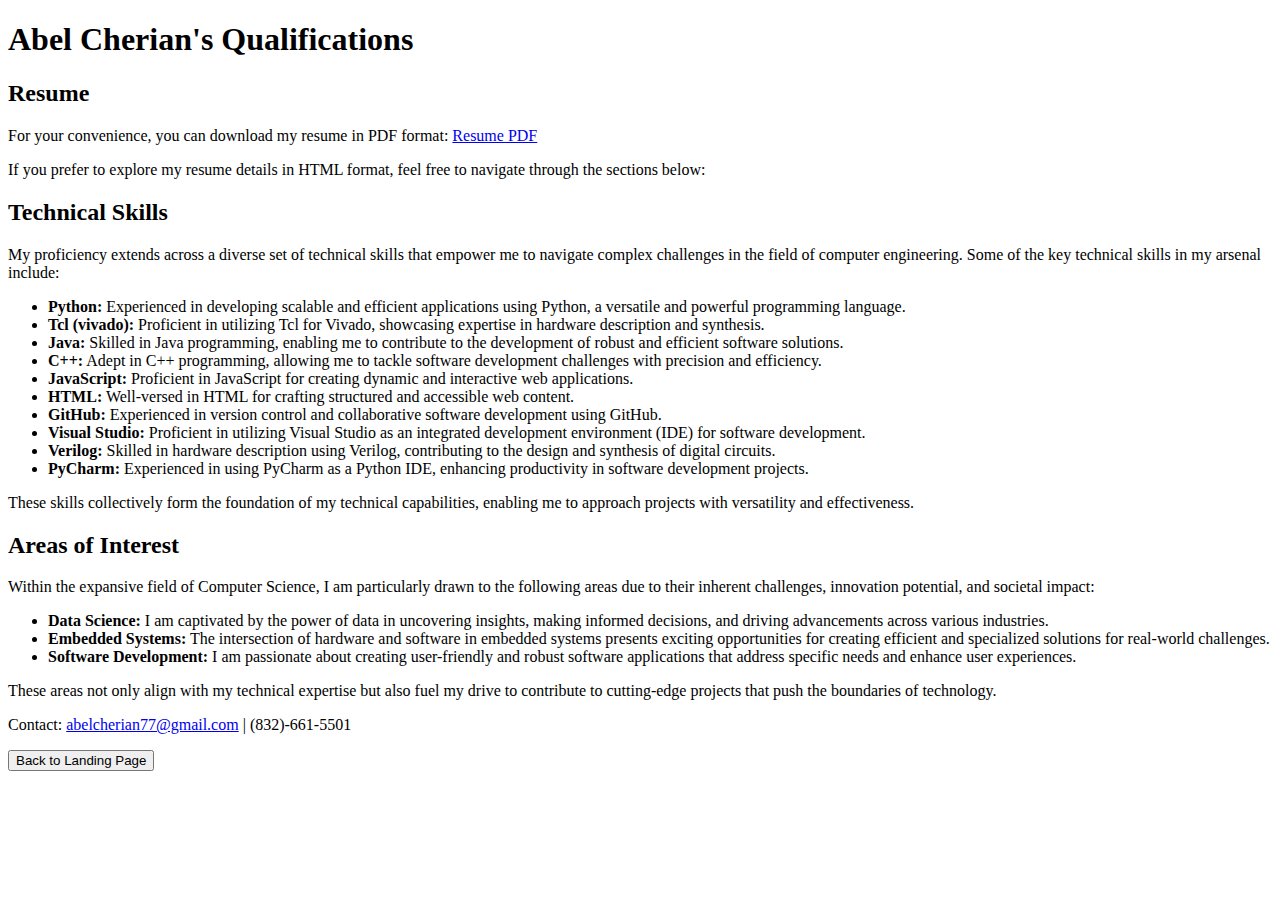
==== qualifications.html @ 081820ed "." ====
<!DOCTYPE html>
<html lang="en">
<head>
  <meta charset="UTF-8">
  <meta name="viewport" content="width=device-width, initial-scale=1.0">
  <link rel="stylesheet" href="style1.css" id="mainStyleSheet">
  <title>Abel Cherian - Qualifications</title>
</head>
<body>

    <header>
        <h1>Abel Cherian's Qualifications</h1>
      </header>

<main>
    <section>
        <h2>Resume</h2>
        <p>For your convenience, you can download my resume in PDF format: <a href="ResumeAbelO.pdf" target="_blank">Resume PDF</a></p>
        <p>If you prefer to explore my resume details in HTML format, feel free to navigate through the sections below:</p>
        <!-- Include detailed HTML resume content here if desired -->
      </section>

  <section>
    <h2>Technical Skills</h2>
    <p>My proficiency extends across a diverse set of technical skills that empower me to navigate complex challenges in the field of computer engineering. Some of the key technical skills in my arsenal include:</p>
    <ul>
      <li><strong>Python:</strong> Experienced in developing scalable and efficient applications using Python, a versatile and powerful programming language.</li>
      <li><strong>Tcl (vivado):</strong> Proficient in utilizing Tcl for Vivado, showcasing expertise in hardware description and synthesis.</li>
      <li><strong>Java:</strong> Skilled in Java programming, enabling me to contribute to the development of robust and efficient software solutions.</li>
      <li><strong>C++:</strong> Adept in C++ programming, allowing me to tackle software development challenges with precision and efficiency.</li>
      <li><strong>JavaScript:</strong> Proficient in JavaScript for creating dynamic and interactive web applications.</li>
      <li><strong>HTML:</strong> Well-versed in HTML for crafting structured and accessible web content.</li>
      <li><strong>GitHub:</strong> Experienced in version control and collaborative software development using GitHub.</li>
      <li><strong>Visual Studio:</strong> Proficient in utilizing Visual Studio as an integrated development environment (IDE) for software development.</li>
      <li><strong>Verilog:</strong> Skilled in hardware description using Verilog, contributing to the design and synthesis of digital circuits.</li>
      <li><strong>PyCharm:</strong> Experienced in using PyCharm as a Python IDE, enhancing productivity in software development projects.</li>
    </ul>
    <p>These skills collectively form the foundation of my technical capabilities, enabling me to approach projects with versatility and effectiveness.</p>
  </section>

  <section>
    <h2>Areas of Interest</h2>
    <p>Within the expansive field of Computer Science, I am particularly drawn to the following areas due to their inherent challenges, innovation potential, and societal impact:</p>
    <ul>
      <li><strong>Data Science:</strong> I am captivated by the power of data in uncovering insights, making informed decisions, and driving advancements across various industries.</li>
      <li><strong>Embedded Systems:</strong> The intersection of hardware and software in embedded systems presents exciting opportunities for creating efficient and specialized solutions for real-world challenges.</li>
      <li><strong>Software Development:</strong> I am passionate about creating user-friendly and robust software applications that address specific needs and enhance user experiences.</li>
    </ul>
    <p>These areas not only align with my technical expertise but also fuel my drive to contribute to cutting-edge projects that push the boundaries of technology.</p>
  </section>

  <!-- Add more sections as needed -->

</main>

<footer>
    <p>Contact: <a href="mailto:abelcherian77@gmail.com">abelcherian77@gmail.com</a> | (832)-661-5501</p>
  </footer>
<script src="toggle-style.js"></script>
<button onclick="window.location.href='index.html'">Back to Landing Page</button>
</body>
</html>
---- style1.css ----
/* Completely different styles with red, black, and green colors */

body {
    background-color: #1b1b1b;
    color: #ffffff;
    font-family: 'Roboto', sans-serif;
  }
  
  header {
    background-color: #ff3333;
    padding: 20px;
    text-align: center;
  }
  
  nav {
    background-color: #1b1b1b;
  }
  
  nav a {
    color: #ffffff;
    text-decoration: none;
    padding: 10px 15px;
    display: inline-block;
  }
  
  main {
    padding: 20px;
  }
  
  footer {
    background-color: #4caf50;
    color: #ffffff;
    padding: 10px;
    text-align: center;
  }
  
  a {
    color: #ff3333;
  }
  
  a:hover {
    text-decoration: underline;
  }
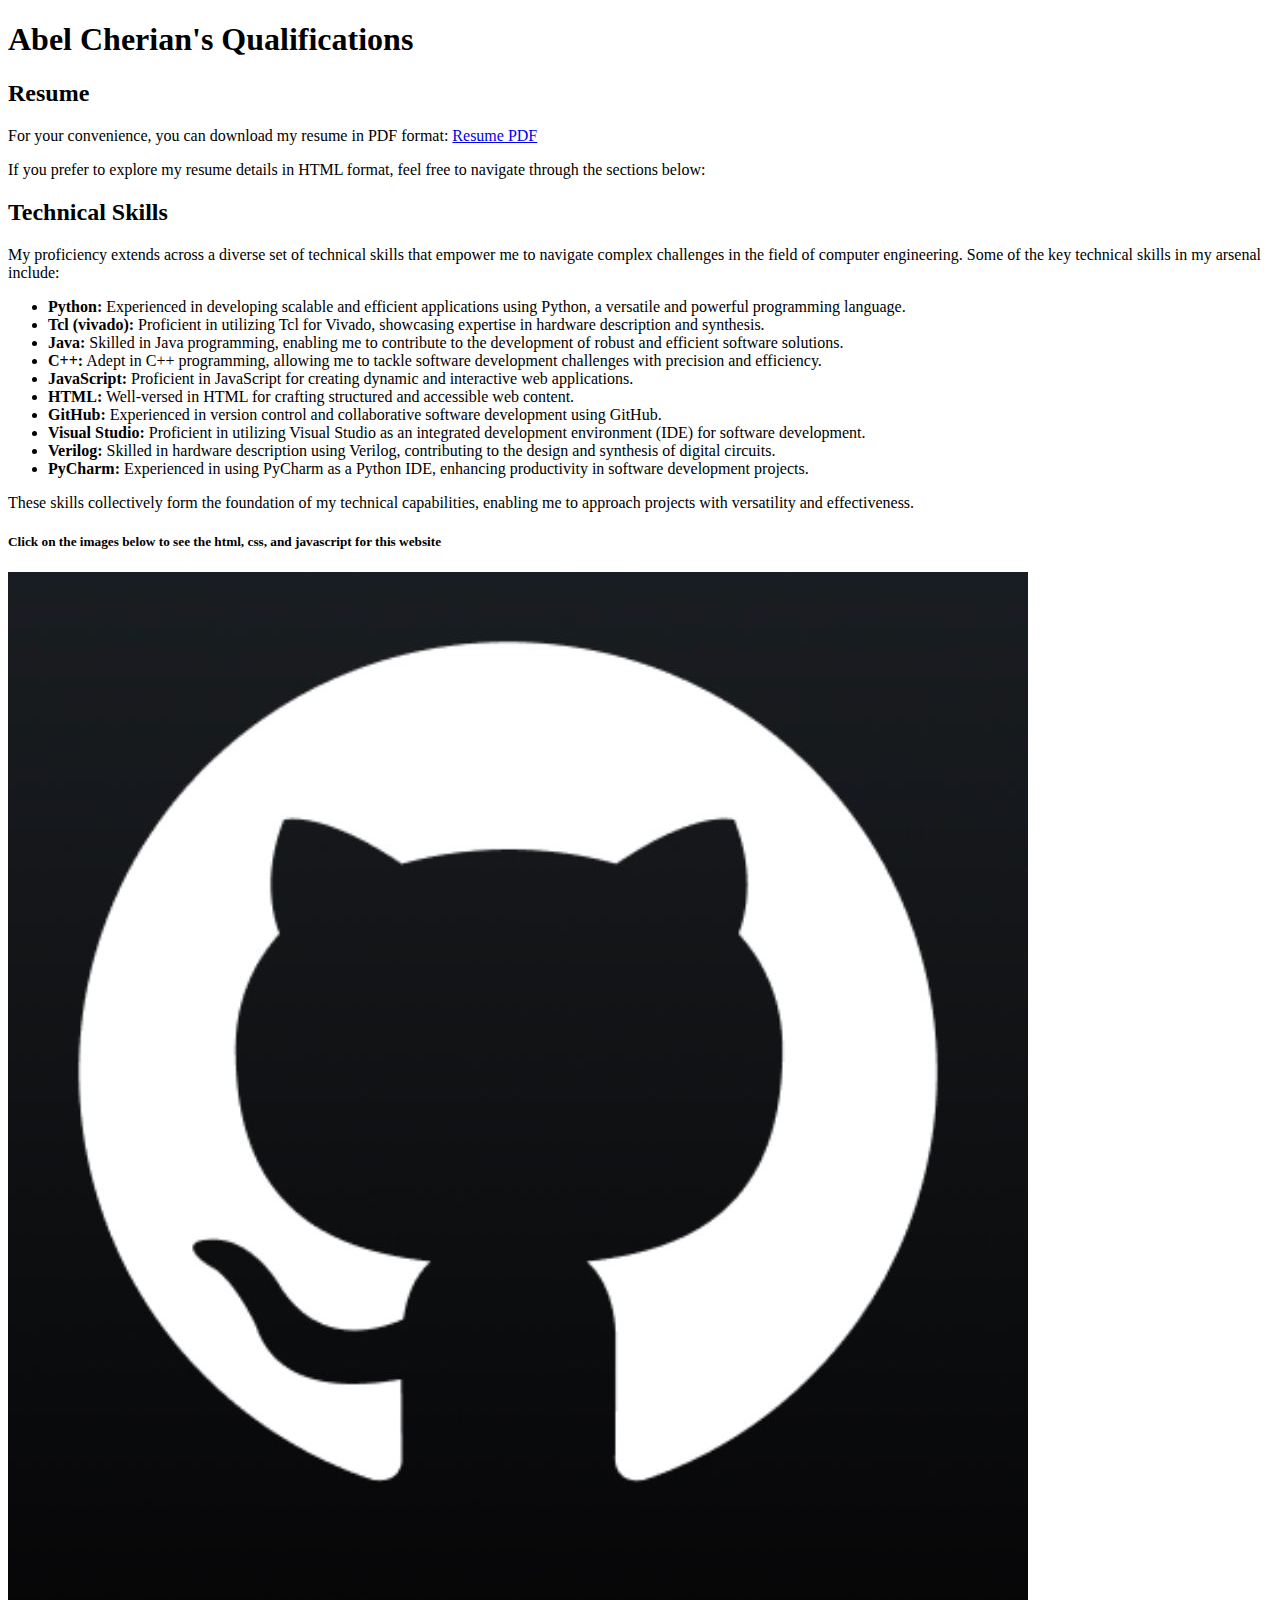
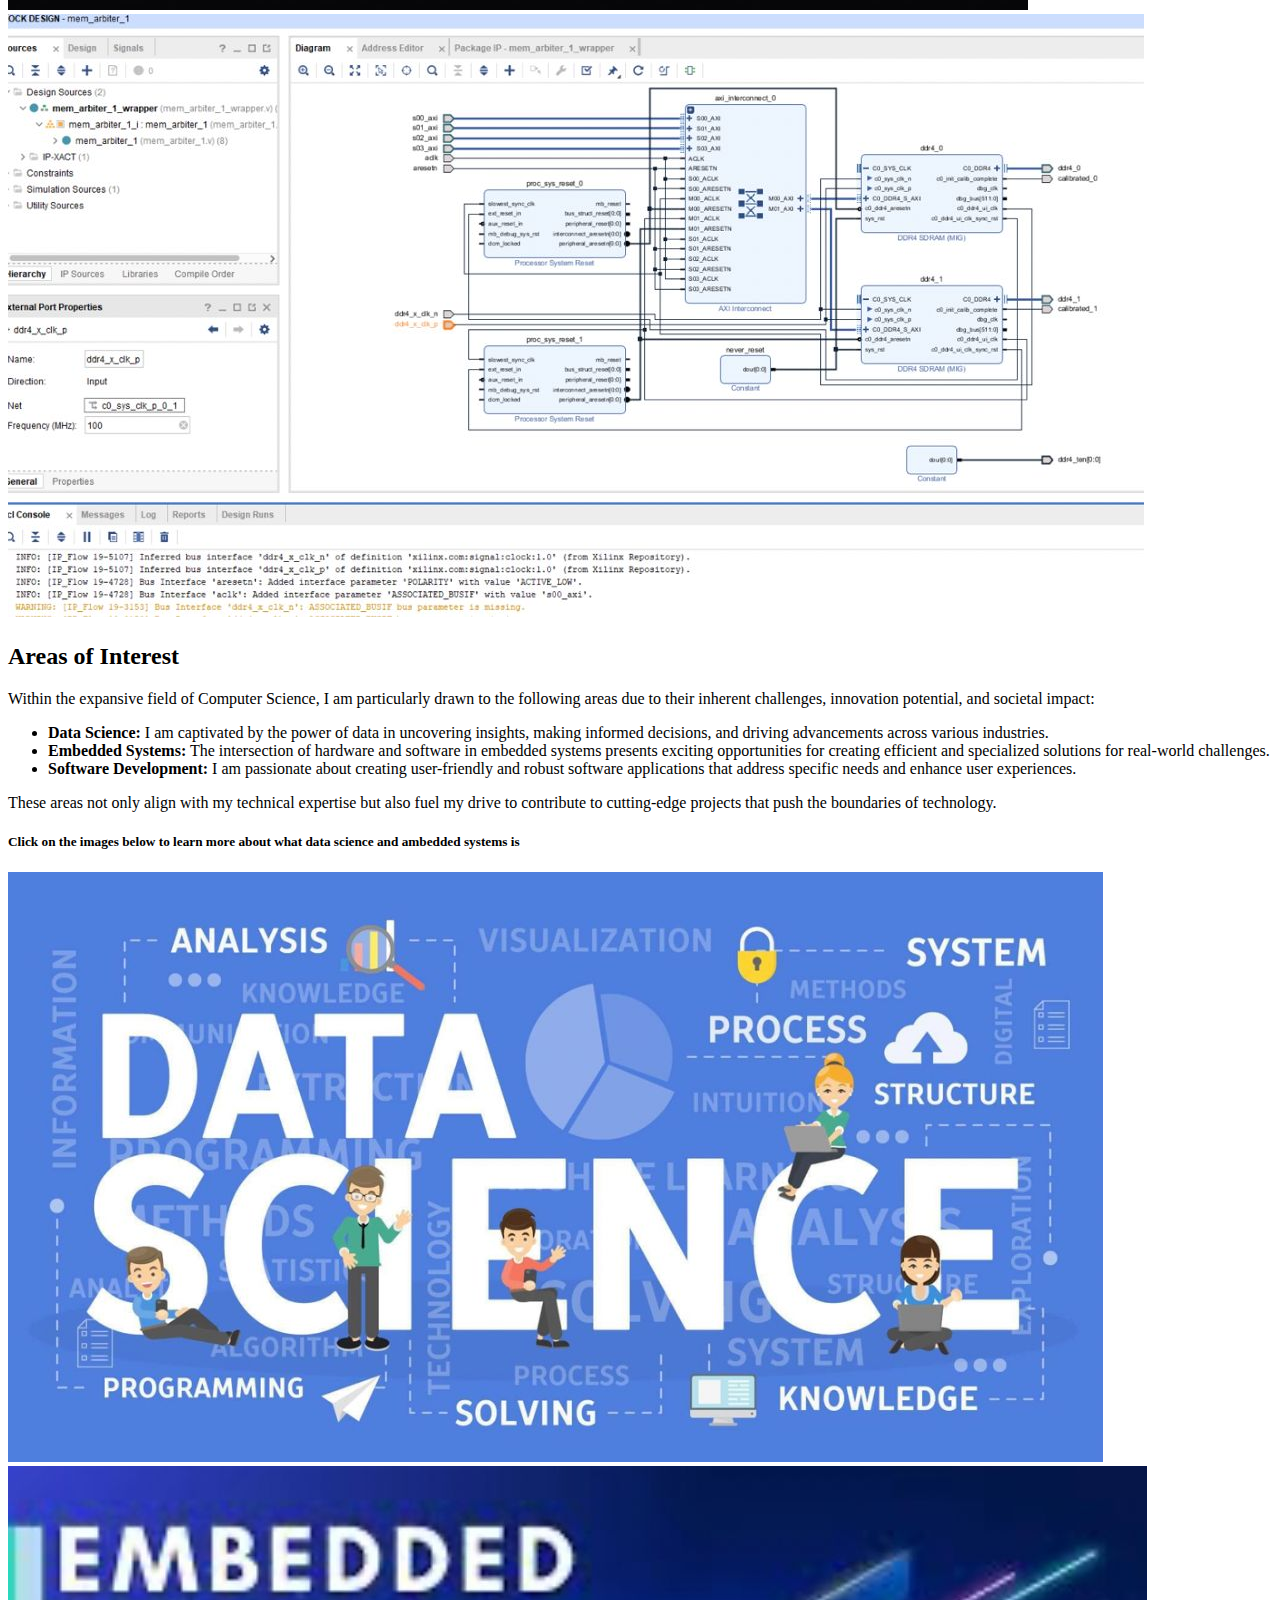
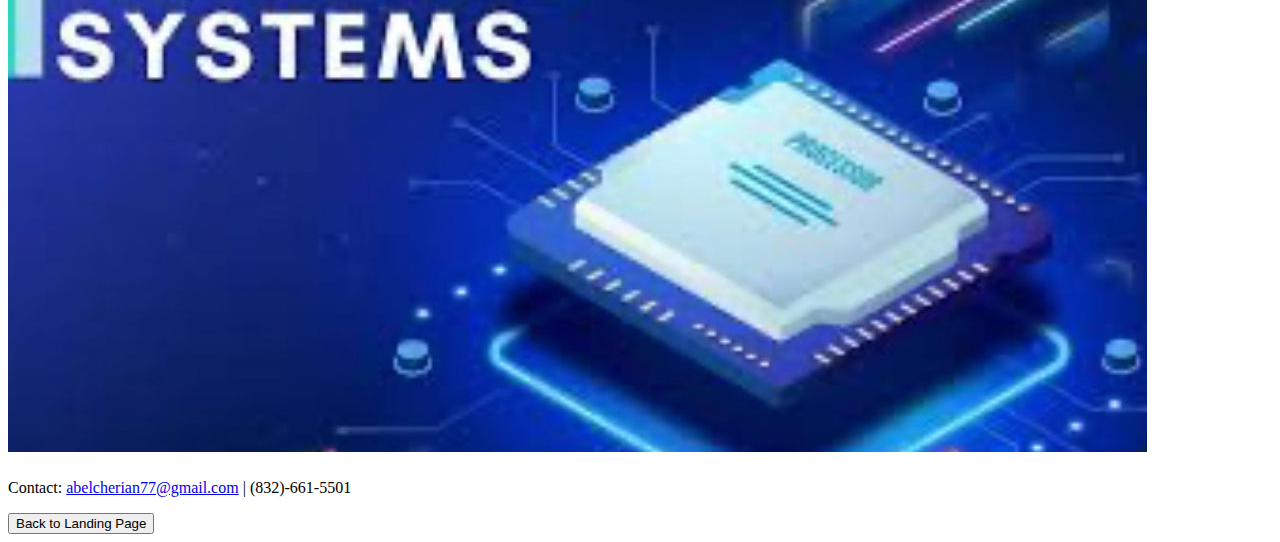
==== commit 39b6c96a: "." ====
--- a/qualifications.html
+++ b/qualifications.html
@@ -15,7 +15,7 @@
 <main>
     <section>
         <h2>Resume</h2>
-        <p>For your convenience, you can download my resume in PDF format: <a href="ResumeAbelO.pdf" target="_blank">Resume PDF</a></p>
+        <p>For your convenience, you can download my resume in PDF format: <a href=".\ResumeAbel.pdf" target="_blank">Resume PDF</a></p>
         <p>If you prefer to explore my resume details in HTML format, feel free to navigate through the sections below:</p>
         <!-- Include detailed HTML resume content here if desired -->
       </section>
@@ -36,6 +36,14 @@
       <li><strong>PyCharm:</strong> Experienced in using PyCharm as a Python IDE, enhancing productivity in software development projects.</li>
     </ul>
     <p>These skills collectively form the foundation of my technical capabilities, enabling me to approach projects with versatility and effectiveness.</p>
+    <section class="image-section">
+   
+      <h5>Click on the images below to see the html, css, and javascript for this website<h5>
+    <div class="image-container">
+      <a href="https://github.com/csce-315-331-2024a/project-1-abelcherian77.git"><img src=".\git.jpeg" alt="Image 11"></a>
+      <img src=".\tcl.jpeg" alt="Image 12">
+  </div>
+</section>
   </section>
 
   <section>
@@ -47,6 +55,14 @@
       <li><strong>Software Development:</strong> I am passionate about creating user-friendly and robust software applications that address specific needs and enhance user experiences.</li>
     </ul>
     <p>These areas not only align with my technical expertise but also fuel my drive to contribute to cutting-edge projects that push the boundaries of technology.</p>
+    <section class="image-section">
+   
+      <h5>Click on the images below to learn more about what data science and ambedded systems is<h5>
+    <div class="image-container">
+      <a href="https://aws.amazon.com/what-is/data-science/#:~:text=Data%20science%20is%20the%20study,analyze%20large%20amounts%20of%20data."><img src=".\data.jpeg" alt="Image 11"></a>
+      <a href="https://www.analog.com/en/resources/glossary/embedded-system.html#:~:text=An%20embedded%20system%20is%20a,%2C%20files%2C%20or%20operating%20systems."><img src=".\embed.jpeg" alt="Image 12"></a>
+  </div>
+</section>
   </section>
 
   <!-- Add more sections as needed -->
--- a/style1.css
+++ b/style1.css
@@ -1,4 +1,4 @@
-/* Completely different styles with red, black, and green colors */
+/* Completely different styles with red, black, and green colors
 
 body {
     background-color: #1b1b1b;
@@ -41,6 +41,93 @@
   a:hover {
     text-decoration: underline;
   }
+   */
   
-  
-  +  /* Enhanced styles with red, black, and green colors */
+
+body {
+  background-color: #141414;
+  color: #ffffff;
+  font-family: 'Roboto', sans-serif;
+  margin: 0;
+  padding: 0;
+}
+
+header {
+  background-color: #ff4d4d;
+  padding: 20px;
+  text-align: center;
+}
+
+nav {
+  background-color: #413f3f;
+  padding: 10px;
+}
+
+nav a {
+  color: #ffffff;
+  text-decoration: none;
+  padding: 10px 15px;
+  display: inline-block;
+  transition: background-color 0.3s ease-in-out;
+}
+
+nav a:hover {
+  background-color: #8f6e6e;
+}
+
+main {
+  padding: 20px;
+}
+
+footer {
+  background-color: #4caf50;
+  color: #ffffff;
+  padding: 10px;
+  text-align: center;
+}
+
+a {
+  color: #ff4d4d;
+  text-decoration: none;
+}
+
+a:hover {
+  text-decoration: underline;
+}
+
+/* Button styling */
+button {
+  background-color: #4caf50;
+  color: #ffffff;
+  padding: 10px 15px;
+  border: none;
+  cursor: pointer;
+  transition: background-color 0.3s ease-in-out;
+}
+
+button:hover {
+  background-color: #45a049;
+}
+
+/*image styling*/
+
+.image-section {
+  position: relative;
+}
+
+.image-container {
+  display: flex;
+  justify-content: space-between;
+  margin-top: 20px;
+}
+
+.image-container img {
+  width: 45%; /* Adjust the width based on your preference */
+  max-width: 400px; /* Set a maximum width for flexibility */
+  border-radius: 8px;
+  overflow: hidden;
+  margin-right: 20px; /* Add space between images */
+}
+
+/* Add more styles as needed */
